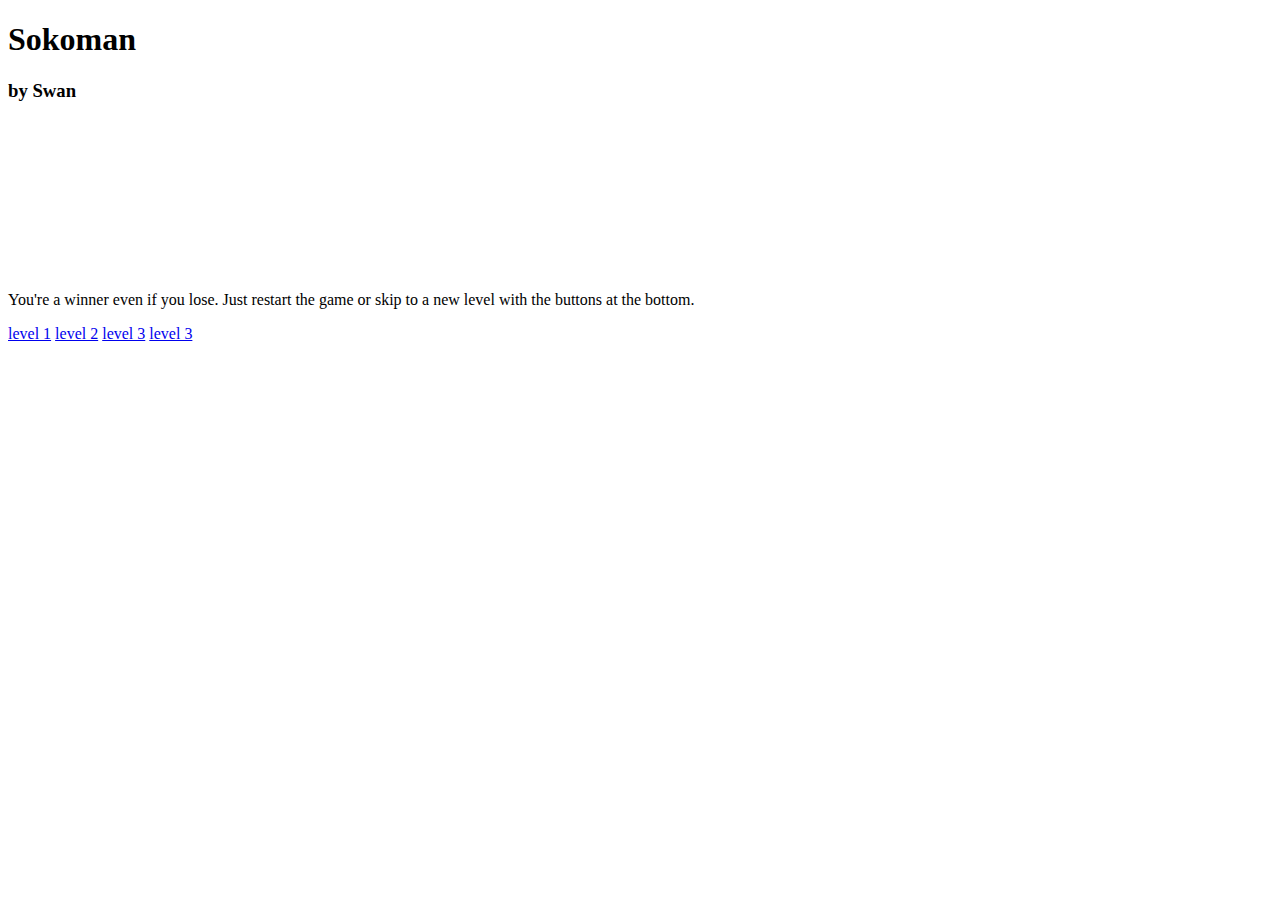
==== index.html @ d95cc97b "Update index.html" ====
<!DOCTYPE html>
<html lang="en">

<head>
    <meta charset="UTF-8">
    <meta name="viewport" content="width=device-width, initial-scale=1.0">
    <meta http-equiv="X-UA-Compatible" content="ie=edge">
    <title>Level 1</title>
    <link rel="stylesheet" href="style.css">
</head>

<body>

    <div>
        <h1 id="game-title">Sokoman</h1>
        <h3 id="name">by Swan</h3>
    </div>
    <canvas id="canvas">
    </canvas>

    <p id="myP">You're a winner even if you lose. Just restart the game or skip to a new level with the buttons at the bottom.</p>

    <div class="buttons"> 
        <a href="index.html">level 1</a>
        <a href="index2.html">level 2</a>
        <a href="index3.html">level 3</a> 
        <a href="index4.html">level 3</a> 
    </div>

    <script src="scriptLevel1.js"></script>
</body>

</html>
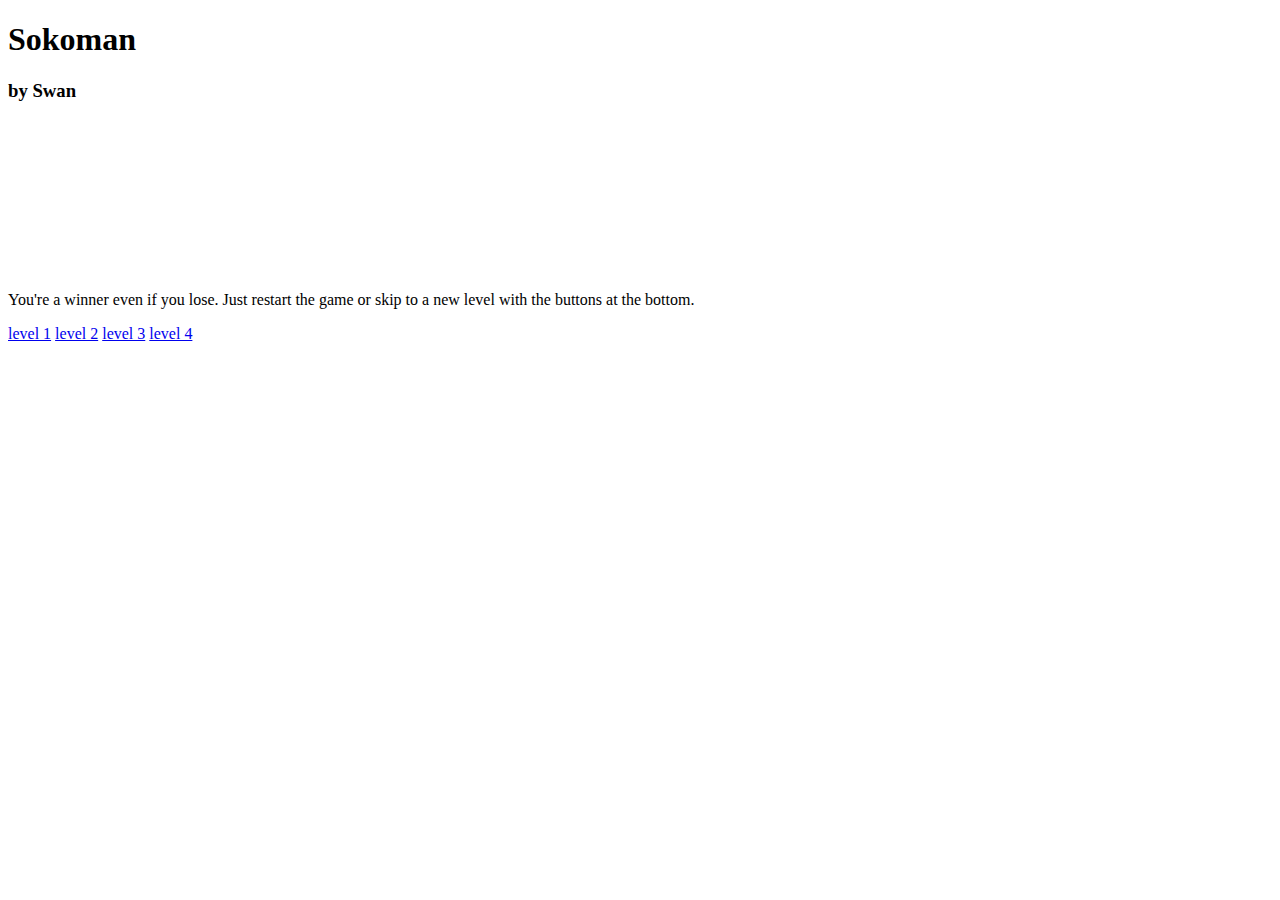
==== commit c4c92559: "Update index.html" ====
--- a/index.html
+++ b/index.html
@@ -24,7 +24,7 @@
         <a href="index.html">level 1</a>
         <a href="index2.html">level 2</a>
         <a href="index3.html">level 3</a> 
-        <a href="index4.html">level 3</a> 
+        <a href="index4.html">level 4</a> 
     </div>
 
     <script src="scriptLevel1.js"></script>
